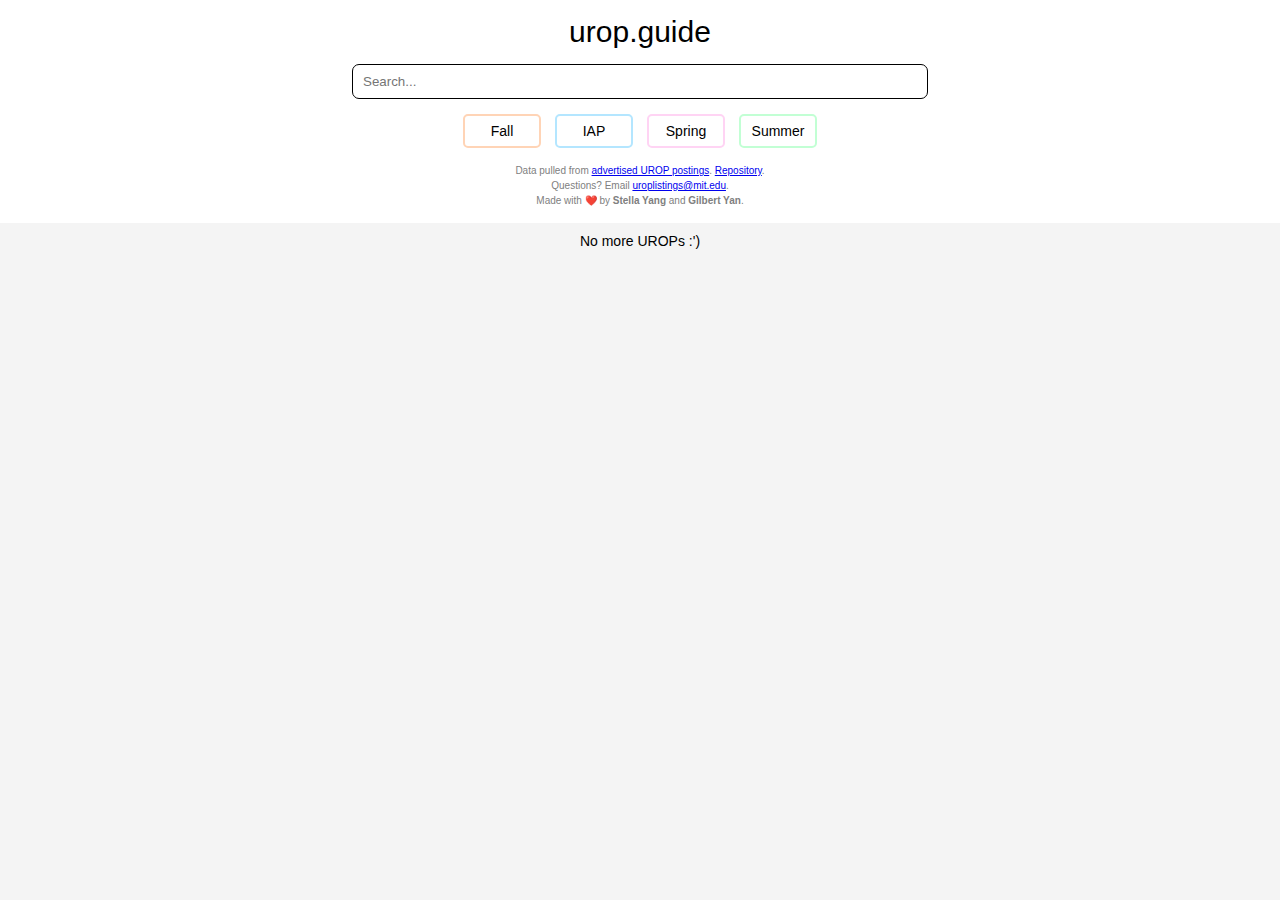
==== website/index.html @ b29593a4 "Update favicon" ====
<html>

<head>
  <meta charset="UTF-8">
  <link rel="shortcut icon" href="favicon2.ico" />

  <title>urop.guide</title>

  <link rel="stylesheet" type="text/css" href="index.css">
  <script type="text/javascript" src="data.js"></script>
  <script type="text/javascript" src="index.js"></script>
</head>

<body>
  <a href="#" id="scroll" style="display: none;"><span></span></a>
  <div id="header">
    <div id="header-title">urop.guide</div>
    <input id="header-search" class="nofocus" placeholder="Search...">
    <div id="header-terms">
      <div id="header-terms-fall" class="header-terms-all nofocus noselect">Fall</div>
      <div id="header-terms-iap" class="header-terms-all nofocus noselect">IAP</div>
      <div id="header-terms-spring" class="header-terms-all nofocus noselect">Spring</div>
      <div id="header-terms-summer" class="header-terms-all nofocus noselect">Summer</div>
    </div>
    <div id="header-acknowledgements">
      Data pulled from <a href="http://uaap.mit.edu/research-exploration/urop/apply/urop-advertised-opportunities" target="_blank">advertised
        UROP postings</a>. <a href="https://github.com/stella-yang/urop-website" target="_blank">Repository</a>.<br>
      Questions? Email <a href="mailto:uroplistings@mit.edu" target="_blank">uroplistings@mit.edu</a>.<br>
      Made with ❤️ by <b>Stella Yang</b> and <b>Gilbert Yan</b>.
    </div>
  </div>
  <div id="viewer">
  </div>
  <div id="end">
    No more UROPs :')
  </div>
</body>

</html>
---- website/index.css ----
:root {
  --fall: rgb(255, 212, 182);
  --iap: rgb(180, 230, 255);
  --spring: rgb(255, 212, 244);
  --summer: rgb(194, 255, 212);
}

.noselect {
  -webkit-touch-callout: none;
  /* iOS Safari */
  -webkit-user-select: none;
  /* Safari */
  -khtml-user-select: none;
  /* Konqueror HTML */
  -moz-user-select: none;
  /* Firefox */
  -ms-user-select: none;
  /* Internet Explorer/Edge */
  user-select: none;
  /* Non-prefixed version, currently
									supported by Chrome and Opera */
}

.nofocus {
  outline-style: none;
  box-shadow: none;
  border-color: transparent;
}

.hidden {
  display: none !important;
}

.hidden-search {
  display: none !important;
}

.hidden-term {
  display: none !important;
}

.highlighted {
  background-color: yellow;
}

html {
  scroll-behavior: smooth;
}

body {
  display: flex;
  flex-flow: column nowrap;

  overflow-y: auto;

  width: 100%;
  height: 100%;
  margin: 0;
  padding: 0;

  font-family: -apple-system, BlinkMacSystemFont, "Segoe UI", Roboto, "Helvetica Neue", Arial, sans-serif, "Apple Color Emoji", "Segoe UI Emoji", "Segoe UI Symbol";
  font-size: 14px;

  background-color: rgb(244, 244, 244);
}

#header {
  flex: 0 0 auto;

  display: flex;
  flex-flow: column nowrap;

  background-color: white;
}

#header-title {
  margin: 15px auto;
  flex: 0 0 auto;
  font-size: 30px;
}

#header-search {
  margin: 0 auto 15px auto;
  width: 45%;
  border-radius: 7px;
  height: 35px;
  border: 1px black solid;

  padding: 10px;
}

.header-terms-all {
  min-width: 60px;
  border-radius: 5px;
  margin: 0 7px;
  padding: 7px;
  text-align: center;
  background-color: white;
  border-width: 2px;
  border-style: solid;

  cursor: pointer;
}

#header-terms {
  display: flex;
  flex-flow: row nowrap;
  margin: 0 auto 15px auto;
}

#header-terms-fall {
  border-color: var(--fall);
}

#header-terms-fall.selected {
  background-color: var(--fall);
}

#header-terms-iap {
  border-color: var(--iap);
}

#header-terms-iap.selected {
  background-color: var(--iap);
}

#header-terms-spring {
  border-color: var(--spring);
}

#header-terms-spring.selected {
  background-color: var(--spring);
}

#header-terms-summer {
  border-color: var(--summer);
}

#header-terms-summer.selected {
  background-color: var(--summer);
}

#header-acknowledgements {
  text-align: center;
  margin: 0 auto 15px auto;
  font-size: 10px;
  color: gray;

  line-height: 1.5;
}

#viewer {
  display: flex;
  flex-flow: column nowrap;

  padding: 5px 15%;

  width: 70%;
  flex: 0 0 auto;

  background-color: rgb(244, 244, 244);
}

@media (max-width: 1000px) {
  #viewer {
    padding: 5px 15px;
    width: calc(100% - 30px);
  }
}

.viewer-elem {
  background-color: white;

  width: 100%;
  margin: 10px 0;
  flex: 0 0 auto;

  display: flex;
  flex-flow: row nowrap;

  border-radius: 7px;
  border: 1px solid black;
}

.viewer-elem-summary {
  max-width: calc(150px - 30px);
  width: 20%;
  flex: 0 0 auto;

  background-color: transparent;
  border-right: 1px solid black;

  padding: 15px;
}

.viewer-elem-date {}

.viewer-elem-term {
  padding-top: 10px;
  margin: 0 -5px;

  display: flex;
  flex-flow: row wrap;
}

.viewer-elem-contact {
  padding-top: 10px;

  word-wrap: break-word;
}

.viewer-elem-department {
  padding-top: 15px;
}

.viewer-elem-main {
  width: calc(100% - 150px - 30px);
  flex: 0 0 auto;
  padding: 15px;

  background-color: transparent;
}

.viewer-elem-title {
  border-bottom: 1px rgb(102, 20, 25) solid;
  color: rgb(102, 20, 25);
  font-weight: bold;
  font-size: 16px;

  padding-bottom: 15px;
}

.viewer-elem-full {
  height: auto;

  word-wrap: break-word;
  margin-bottom: -15;
}

.viewer-elem-term-elem {
  cursor: default;

  min-width: 0;
  border-radius: 3px;
  margin: 4px 4px;
  padding: 4px;
}

.viewer-elem-term-elem-text {
  cursor: default;

  min-width: 0;
  margin: 4px 4px;
  padding: 4px;
}

#end {
  text-align: center;

  margin: 0 0 15px 0;
}

#top-button {
  display: none;
  position: fixed;
  bottom: 20px;
  right: calc(6% - 10px);
  z-index: 99;
  border: none;
  outline: none;
  background-color: rgba(124, 124, 124, 0.39);

  color: white;
  cursor: pointer;
  padding: 10px;
  border-radius: 30px;
}

#top-button>img {
  width: 20px;
  height: 20px;
}
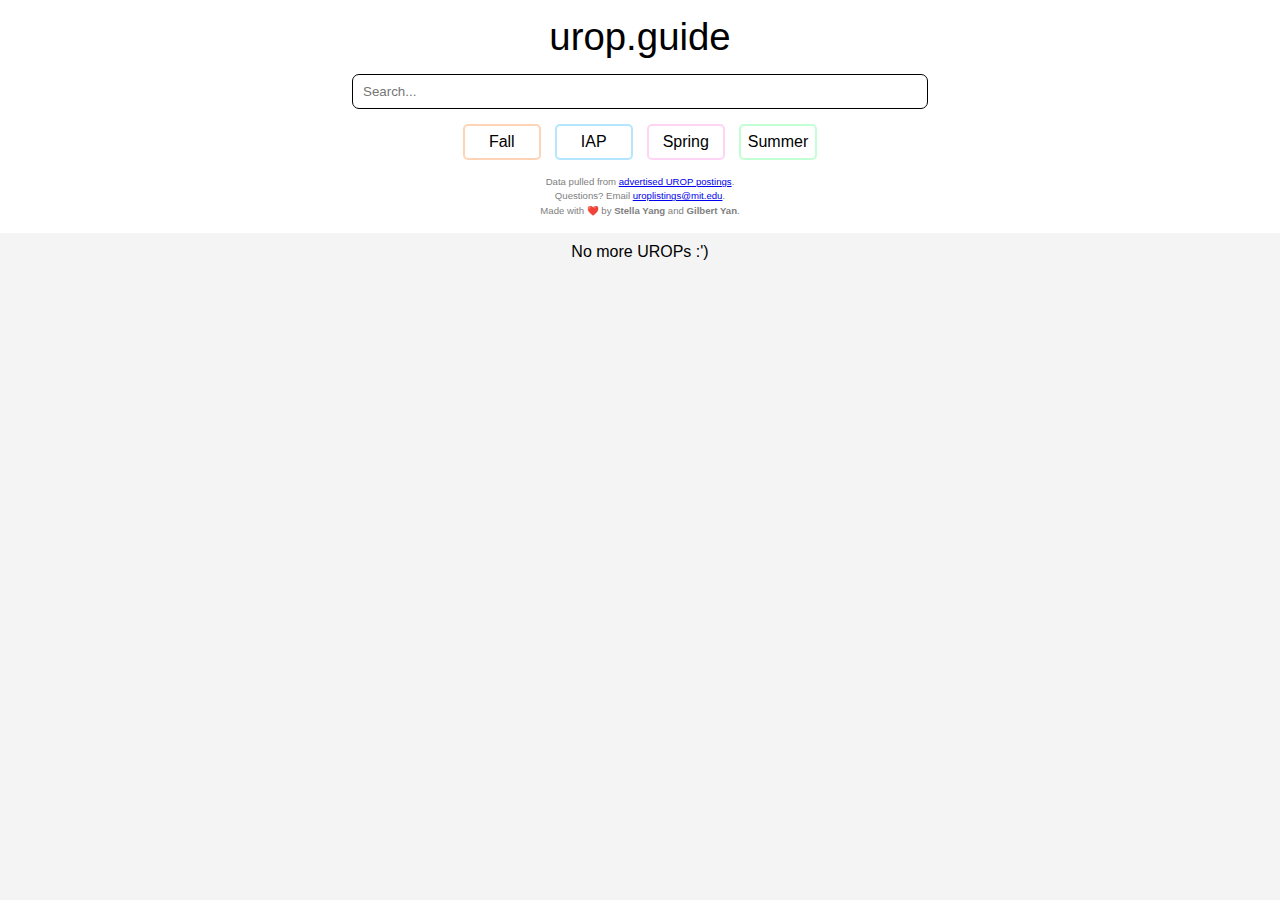
==== commit 334b775f: "." ====
--- a/website/index.html
+++ b/website/index.html
@@ -3,7 +3,7 @@
 <head>
   <meta charset="UTF-8">
   <link rel="shortcut icon" href="favicon2.ico" />
-
+  <base target="_blank">
   <title>urop.guide</title>
 
   <link rel="stylesheet" type="text/css" href="index.css">
@@ -12,7 +12,7 @@
 </head>
 
 <body>
-  <a href="#" id="scroll" style="display: none;"><span></span></a>
+  <button onclick="scrollToTop()" id="top-button" title="Go to top"><img src="double-up-arrow.png"></button>
   <div id="header">
     <div id="header-title">urop.guide</div>
     <input id="header-search" class="nofocus" placeholder="Search...">
@@ -23,8 +23,9 @@
       <div id="header-terms-summer" class="header-terms-all nofocus noselect">Summer</div>
     </div>
     <div id="header-acknowledgements">
-      Data pulled from <a href="http://uaap.mit.edu/research-exploration/urop/apply/urop-advertised-opportunities" target="_blank">advertised
-        UROP postings</a>. <a href="https://github.com/stella-yang/urop-website" target="_blank">Repository</a>.<br>
+      Data pulled from <a href="http://uaap.mit.edu/research-exploration/urop/apply/urop-advertised-opportunities"
+        target="_blank">advertised
+        UROP postings</a>.<br>
       Questions? Email <a href="mailto:uroplistings@mit.edu" target="_blank">uroplistings@mit.edu</a>.<br>
       Made with ❤️ by <b>Stella Yang</b> and <b>Gilbert Yan</b>.
     </div>
@@ -36,4 +37,4 @@
   </div>
 </body>
 
-</html>
+</html>--- a/website/index.css
+++ b/website/index.css
@@ -59,7 +59,7 @@
   padding: 0;
 
   font-family: -apple-system, BlinkMacSystemFont, "Segoe UI", Roboto, "Helvetica Neue", Arial, sans-serif, "Apple Color Emoji", "Segoe UI Emoji", "Segoe UI Symbol";
-  font-size: 14px;
+  font-size: 100%;
 
   background-color: rgb(244, 244, 244);
 }
@@ -76,7 +76,7 @@
 #header-title {
   margin: 15px auto;
   flex: 0 0 auto;
-  font-size: 30px;
+  font-size: 240%;
 }
 
 #header-search {
@@ -143,7 +143,7 @@
 #header-acknowledgements {
   text-align: center;
   margin: 0 auto 15px auto;
-  font-size: 10px;
+  font-size: 60%;
   color: gray;
 
   line-height: 1.5;
@@ -161,11 +161,9 @@
   background-color: rgb(244, 244, 244);
 }
 
-@media (max-width: 1000px) {
-  #viewer {
-    padding: 5px 15px;
-    width: calc(100% - 30px);
-  }
+.viewer-mobile {
+  padding: 5px 15px;
+  width: calc(100% - 30px);
 }
 
 .viewer-elem {
@@ -225,7 +223,7 @@
   border-bottom: 1px rgb(102, 20, 25) solid;
   color: rgb(102, 20, 25);
   font-weight: bold;
-  font-size: 16px;
+  font-size: 120%;
 
   padding-bottom: 15px;
 }
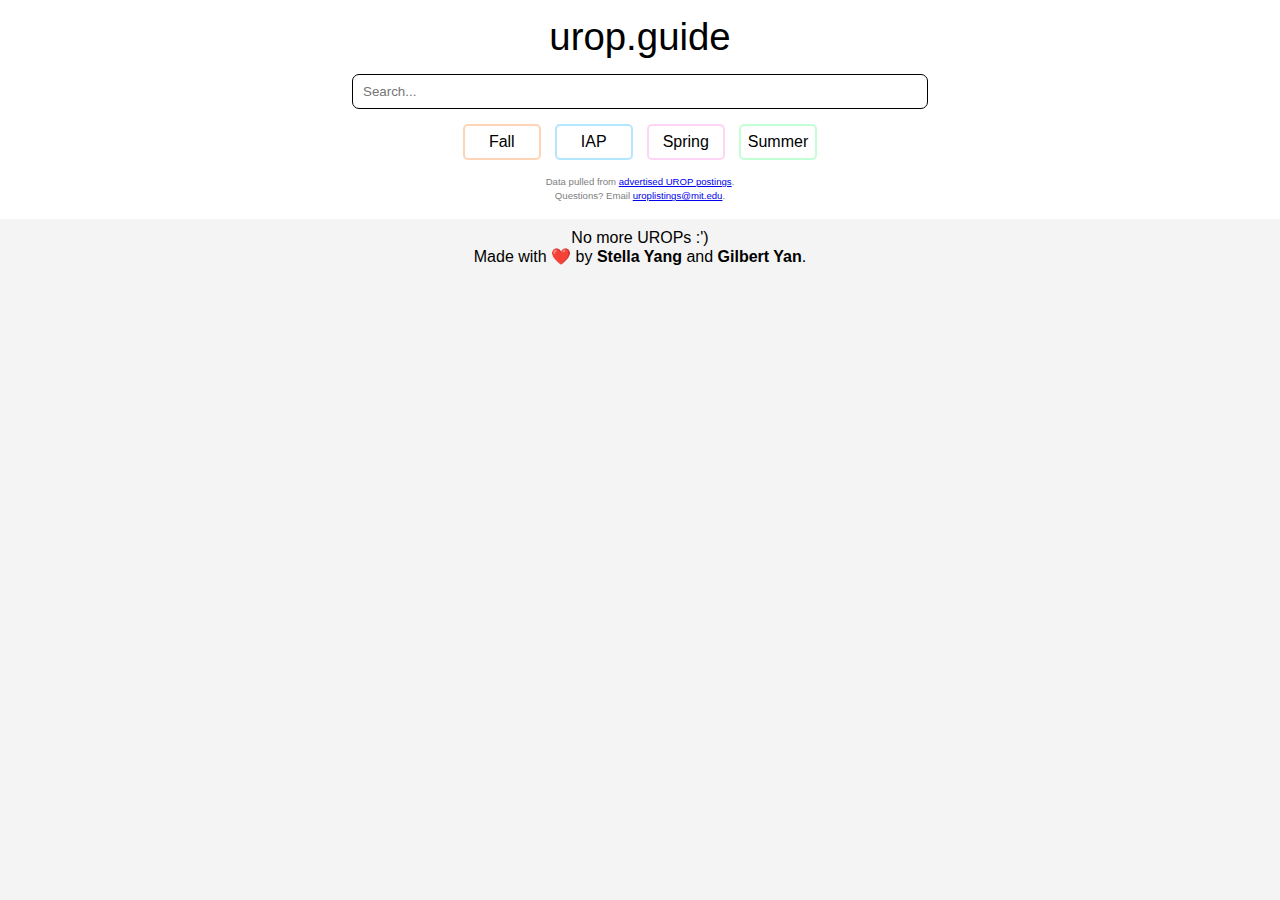
==== commit bf0e1909: "." ====
--- a/website/index.html
+++ b/website/index.html
@@ -12,7 +12,7 @@
 </head>
 
 <body>
-  <button onclick="scrollToTop()" id="top-button" title="Go to top"><img src="double-up-arrow.png"></button>
+  <button onclick="scrollToTop()" id="top-button"><img src="double-up-arrow.png"></button>
   <div id="header">
     <div id="header-title">urop.guide</div>
     <input id="header-search" class="nofocus" placeholder="Search...">
@@ -26,14 +26,14 @@
       Data pulled from <a href="http://uaap.mit.edu/research-exploration/urop/apply/urop-advertised-opportunities"
         target="_blank">advertised
         UROP postings</a>.<br>
-      Questions? Email <a href="mailto:uroplistings@mit.edu" target="_blank">uroplistings@mit.edu</a>.<br>
-      Made with ❤️ by <b>Stella Yang</b> and <b>Gilbert Yan</b>.
+      Questions? Email <a href="mailto:uroplistings@mit.edu" target="_blank">uroplistings@mit.edu</a>.
     </div>
   </div>
   <div id="viewer">
   </div>
   <div id="end">
-    No more UROPs :')
+    No more UROPs :')<br>
+    Made with ❤️ by <b>Stella Yang</b> and <b>Gilbert Yan</b>.
   </div>
 </body>
 
--- a/website/index.css
+++ b/website/index.css
@@ -3,22 +3,19 @@
   --iap: rgb(180, 230, 255);
   --spring: rgb(255, 212, 244);
   --summer: rgb(194, 255, 212);
+
+  --body: rgb(244, 244, 244);
+  --title: rgb(102, 20, 25);
+  --top-button: rgba(124, 124, 124, 0.39);
 }
 
 .noselect {
   -webkit-touch-callout: none;
-  /* iOS Safari */
   -webkit-user-select: none;
-  /* Safari */
   -khtml-user-select: none;
-  /* Konqueror HTML */
   -moz-user-select: none;
-  /* Firefox */
   -ms-user-select: none;
-  /* Internet Explorer/Edge */
   user-select: none;
-  /* Non-prefixed version, currently
-									supported by Chrome and Opera */
 }
 
 .nofocus {
@@ -45,6 +42,7 @@
 
 html {
   scroll-behavior: smooth;
+  -webkit-overflow-scrolling: touch;
 }
 
 body {
@@ -61,7 +59,7 @@
   font-family: -apple-system, BlinkMacSystemFont, "Segoe UI", Roboto, "Helvetica Neue", Arial, sans-serif, "Apple Color Emoji", "Segoe UI Emoji", "Segoe UI Symbol";
   font-size: 100%;
 
-  background-color: rgb(244, 244, 244);
+  background-color: var(--body);
 }
 
 #header {
@@ -77,6 +75,10 @@
   margin: 15px auto;
   flex: 0 0 auto;
   font-size: 240%;
+}
+
+body.mobile #header-title {
+  font-size: 300%;
 }
 
 #header-search {
@@ -87,6 +89,12 @@
   border: 1px black solid;
 
   padding: 10px;
+}
+
+body.mobile #header-search {
+  width: 80%;
+  height: 55px;
+  font-size: 150%;
 }
 
 .header-terms-all {
@@ -108,6 +116,11 @@
   margin: 0 auto 15px auto;
 }
 
+body.mobile #header-terms>div {
+  min-width: 110px;
+  font-size: 170%;
+}
+
 #header-terms-fall {
   border-color: var(--fall);
 }
@@ -149,6 +162,10 @@
   line-height: 1.5;
 }
 
+body.mobile #header-acknowledgements {
+  font-size: 110%;
+}
+
 #viewer {
   display: flex;
   flex-flow: column nowrap;
@@ -158,12 +175,14 @@
   width: 70%;
   flex: 0 0 auto;
 
-  background-color: rgb(244, 244, 244);
-}
-
-.viewer-mobile {
+  background-color: var(--body);
+}
+
+body.mobile #viewer {
   padding: 5px 15px;
   width: calc(100% - 30px);
+
+  font-size: 120%;
 }
 
 .viewer-elem {
@@ -220,12 +239,16 @@
 }
 
 .viewer-elem-title {
-  border-bottom: 1px rgb(102, 20, 25) solid;
-  color: rgb(102, 20, 25);
+  border-bottom: 1px var(--title) solid;
+  color: var(--title);
   font-weight: bold;
   font-size: 120%;
 
   padding-bottom: 15px;
+}
+
+body.mobile #viewer>.viewer-elem-title {
+  font-size: 150%;
 }
 
 .viewer-elem-full {
@@ -258,15 +281,19 @@
   margin: 0 0 15px 0;
 }
 
+body.mobile #end {
+  font-size: 110%;
+}
+
 #top-button {
   display: none;
   position: fixed;
   bottom: 20px;
-  right: calc(6% - 10px);
+  right: calc(6.5% - 15px);
   z-index: 99;
   border: none;
   outline: none;
-  background-color: rgba(124, 124, 124, 0.39);
+  background-color: var(--top-button);
 
   color: white;
   cursor: pointer;
@@ -274,7 +301,17 @@
   border-radius: 30px;
 }
 
+body.mobile #top-button {
+  bottom: 20px;
+  right: 20px;
+}
+
 #top-button>img {
   width: 20px;
   height: 20px;
+}
+
+body.mobile #top-button>img {
+  width: 30px;
+  height: 30px;
 }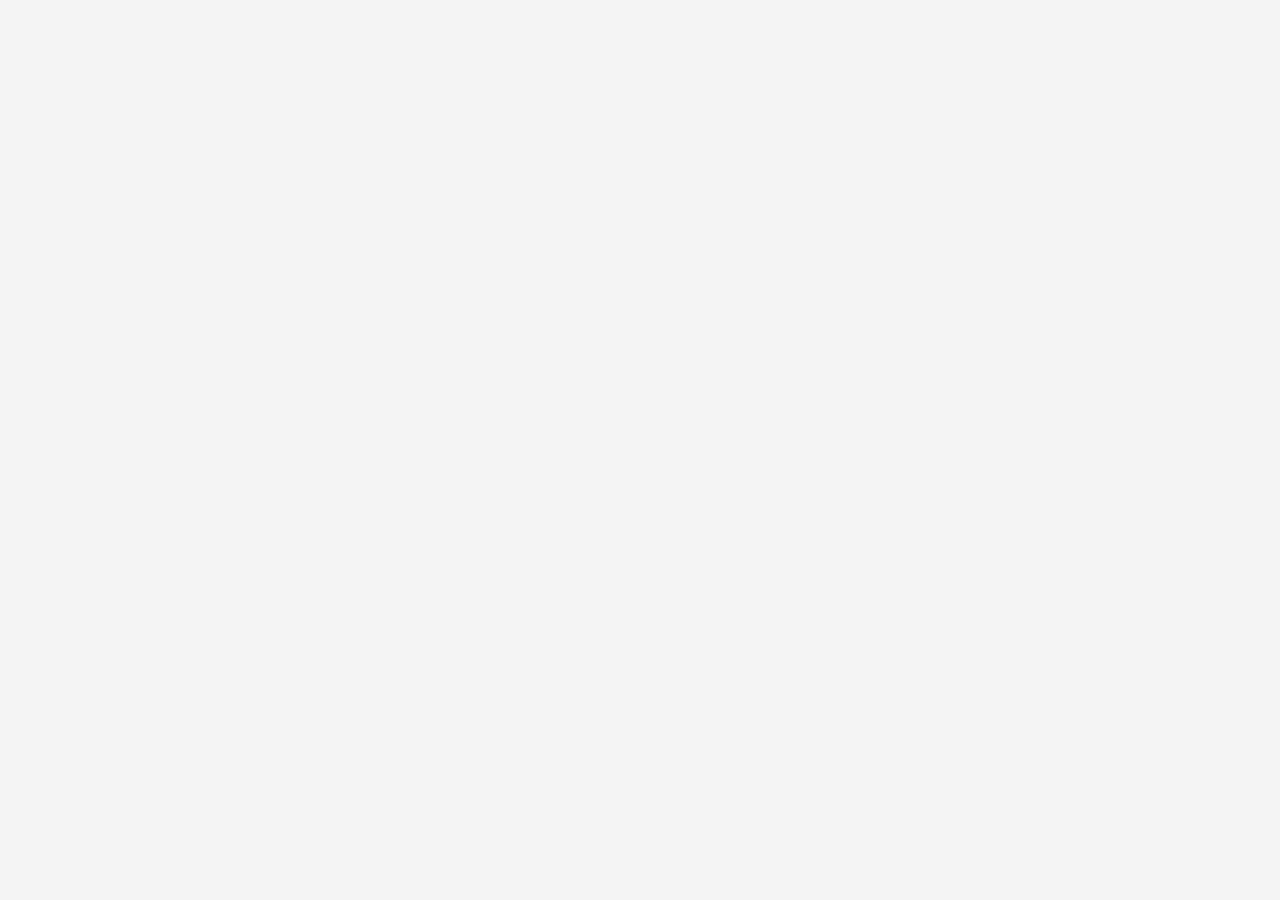
==== commit 2baa5364: "loading" ====
--- a/website/index.html
+++ b/website/index.html
@@ -1,18 +1,29 @@
 <html>
 
 <head>
+  <!-- Global site tag (gtag.js) - Google Analytics -->
+  <script async src="https://www.googletagmanager.com/gtag/js?id=UA-134164060-1"></script>
+  <script>
+    window.dataLayer = window.dataLayer || [];
+    function gtag(){dataLayer.push(arguments);}
+    gtag('js', new Date());
+
+    gtag('config', 'UA-134164060-1');
+  </script>
+
+
   <meta charset="UTF-8">
-  <link rel="shortcut icon" href="favicon2.ico" />
+  <link rel="shortcut icon" href="img/favicon.ico" />
   <base target="_blank">
   <title>urop.guide</title>
 
-  <link rel="stylesheet" type="text/css" href="index.css">
-  <script type="text/javascript" src="data.js"></script>
-  <script type="text/javascript" src="index.js"></script>
+  <link rel="stylesheet" type="text/css" href="css/index.css">
+  <script type="text/javascript" src="js/data.js"></script>
+  <script type="text/javascript" src="js/index.js"></script>
 </head>
 
-<body>
-  <button onclick="scrollToTop()" id="top-button"><img src="double-up-arrow.png"></button>
+<body class="loading">
+  <button onclick="scrollToTop()" id="top-button"><img src="img/double-up-arrow.png"></button>
   <div id="header">
     <div id="header-title">urop.guide</div>
     <input id="header-search" class="nofocus" placeholder="Search...">
--- a/website/css/index.css
+++ b/website/css/index.css
@@ -0,0 +1,324 @@
+:root {
+  --fall: rgb(255, 212, 182);
+  --iap: rgb(180, 230, 255);
+  --spring: rgb(255, 212, 244);
+  --summer: rgb(194, 255, 212);
+
+  --body: rgb(244, 244, 244);
+  --title: rgb(102, 20, 25);
+  --top-button: rgba(124, 124, 124, 0.39);
+}
+
+.noselect {
+  -webkit-touch-callout: none;
+  -webkit-user-select: none;
+  -khtml-user-select: none;
+  -moz-user-select: none;
+  -ms-user-select: none;
+  user-select: none;
+}
+
+.nofocus {
+  outline-style: none;
+  box-shadow: none;
+  border-color: transparent;
+}
+
+.hidden {
+  display: none !important;
+}
+
+.hidden-search {
+  display: none !important;
+}
+
+.hidden-term {
+  display: none !important;
+}
+
+.highlighted {
+  background-color: yellow;
+}
+
+html {
+  scroll-behavior: smooth;
+  -webkit-overflow-scrolling: touch;
+}
+
+body {
+  display: flex;
+  flex-flow: column nowrap;
+
+  overflow-y: auto;
+
+  width: 100%;
+  height: 100%;
+  margin: 0;
+  padding: 0;
+
+  font-family: -apple-system, BlinkMacSystemFont, "Segoe UI", Roboto, "Helvetica Neue", Arial, sans-serif, "Apple Color Emoji", "Segoe UI Emoji", "Segoe UI Symbol";
+  font-size: 100%;
+
+  background-color: var(--body);
+
+  transition: opacity 0s;
+  opacity: 1;
+}
+
+body.loading {
+  opacity: 0;
+}
+
+#header {
+  flex: 0 0 auto;
+
+  display: flex;
+  flex-flow: column nowrap;
+
+  background-color: white;
+}
+
+#header-title {
+  margin: 15px auto;
+  flex: 0 0 auto;
+  font-size: 240%;
+}
+
+body.mobile #header-title {
+  font-size: 300%;
+}
+
+#header-search {
+  margin: 0 auto 15px auto;
+  width: 45%;
+  border-radius: 7px;
+  height: 35px;
+  border: 1px black solid;
+
+  padding: 10px;
+}
+
+body.mobile #header-search {
+  width: 80%;
+  height: 55px;
+  font-size: 150%;
+}
+
+.header-terms-all {
+  min-width: 60px;
+  border-radius: 5px;
+  margin: 0 7px;
+  padding: 7px;
+  text-align: center;
+  background-color: white;
+  border-width: 2px;
+  border-style: solid;
+
+  cursor: pointer;
+}
+
+#header-terms {
+  display: flex;
+  flex-flow: row nowrap;
+  margin: 0 auto 15px auto;
+}
+
+body.mobile #header-terms>div {
+  min-width: 110px;
+  font-size: 170%;
+}
+
+#header-terms-fall {
+  border-color: var(--fall);
+}
+
+#header-terms-fall.selected {
+  background-color: var(--fall);
+}
+
+#header-terms-iap {
+  border-color: var(--iap);
+}
+
+#header-terms-iap.selected {
+  background-color: var(--iap);
+}
+
+#header-terms-spring {
+  border-color: var(--spring);
+}
+
+#header-terms-spring.selected {
+  background-color: var(--spring);
+}
+
+#header-terms-summer {
+  border-color: var(--summer);
+}
+
+#header-terms-summer.selected {
+  background-color: var(--summer);
+}
+
+#header-acknowledgements {
+  text-align: center;
+  margin: 0 auto 15px auto;
+  font-size: 60%;
+  color: gray;
+
+  line-height: 1.5;
+}
+
+body.mobile #header-acknowledgements {
+  font-size: 110%;
+}
+
+#viewer {
+  display: flex;
+  flex-flow: column nowrap;
+
+  padding: 5px 15%;
+
+  width: 70%;
+  flex: 0 0 auto;
+
+  background-color: var(--body);
+}
+
+body.mobile #viewer {
+  padding: 5px 15px;
+  width: calc(100% - 30px);
+
+  font-size: 120%;
+}
+
+.viewer-elem {
+  background-color: white;
+
+  width: 100%;
+  margin: 10px 0;
+  flex: 0 0 auto;
+
+  display: flex;
+  flex-flow: row nowrap;
+
+  border-radius: 7px;
+  border: 1px solid black;
+}
+
+.viewer-elem-summary {
+  max-width: calc(150px - 30px);
+  width: 20%;
+  flex: 0 0 auto;
+
+  background-color: transparent;
+  border-right: 1px solid black;
+
+  padding: 15px;
+}
+
+.viewer-elem-date {}
+
+.viewer-elem-term {
+  padding-top: 10px;
+  margin: 0 -5px;
+
+  display: flex;
+  flex-flow: row wrap;
+}
+
+.viewer-elem-contact {
+  padding-top: 10px;
+
+  word-wrap: break-word;
+}
+
+.viewer-elem-department {
+  padding-top: 15px;
+}
+
+.viewer-elem-main {
+  width: calc(100% - 150px - 30px);
+  flex: 0 0 auto;
+  padding: 15px;
+
+  background-color: transparent;
+}
+
+.viewer-elem-title {
+  border-bottom: 1px var(--title) solid;
+  color: var(--title);
+  font-weight: bold;
+  font-size: 120%;
+
+  padding-bottom: 15px;
+}
+
+body.mobile #viewer>.viewer-elem-title {
+  font-size: 150%;
+}
+
+.viewer-elem-full {
+  height: auto;
+
+  word-wrap: break-word;
+  margin-bottom: -15;
+}
+
+.viewer-elem-term-elem {
+  cursor: default;
+
+  min-width: 0;
+  border-radius: 3px;
+  margin: 4px 4px;
+  padding: 4px;
+}
+
+.viewer-elem-term-elem-text {
+  cursor: default;
+
+  min-width: 0;
+  margin: 4px 4px;
+  padding: 4px;
+}
+
+#end {
+  text-align: center;
+
+  margin: 0 0 15px 0;
+}
+
+body.mobile #end {
+  font-size: 110%;
+}
+
+#top-button {
+  display: none;
+  position: fixed;
+  bottom: 20px;
+  right: calc(6.5% - 15px);
+  z-index: 99;
+  border: none;
+  outline: none;
+  background-color: var(--top-button);
+
+  color: white;
+  cursor: pointer;
+  padding: 10px;
+  border-radius: 30px;
+}
+
+body.mobile #top-button {
+  bottom: 20px;
+  right: 20px;
+}
+
+#top-button>img {
+  width: 20px;
+  height: 20px;
+}
+
+body.mobile #top-button>img {
+  width: 30px;
+  height: 30px;
+}